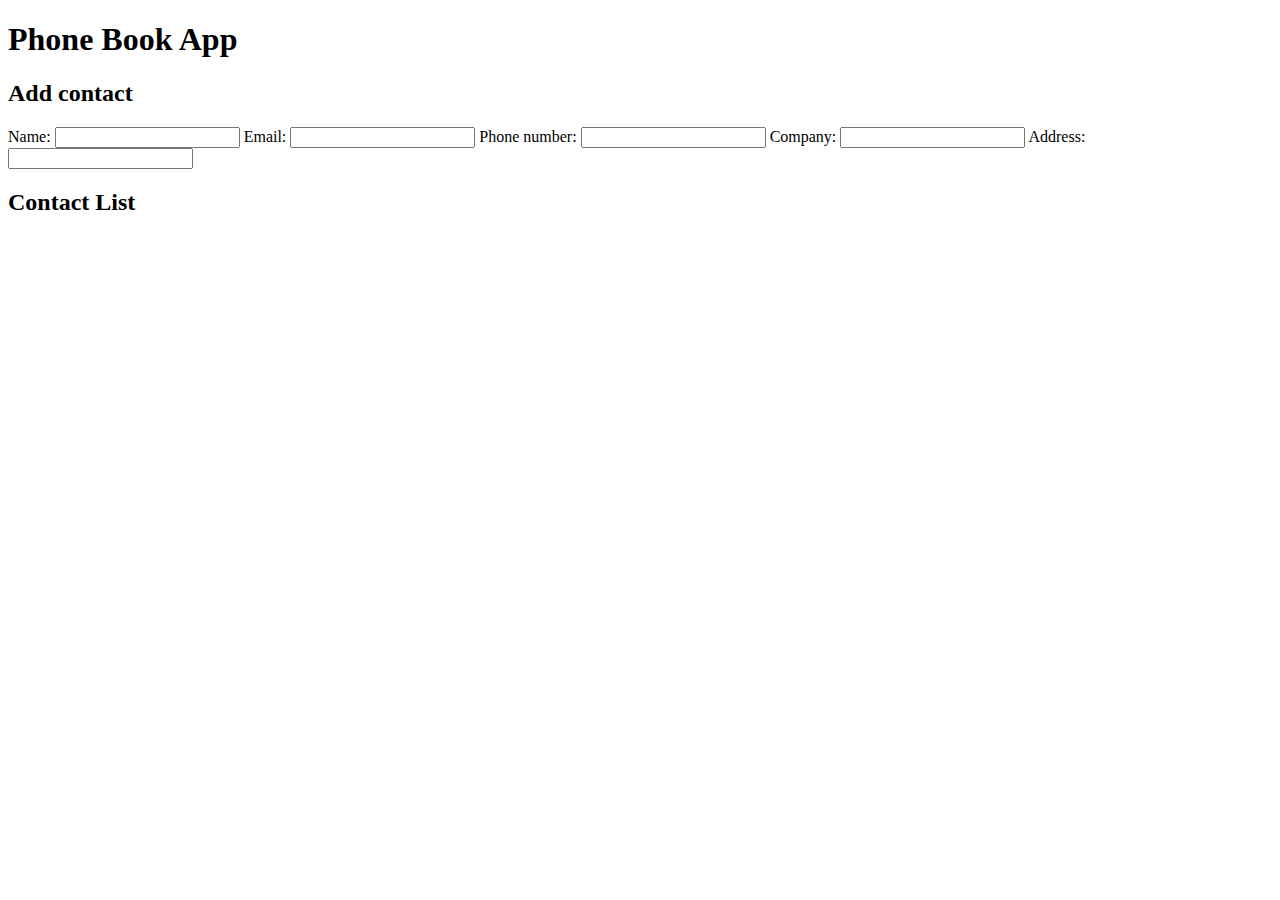
==== 20_js_objecs2/index.html @ c1bf8428 "added css" ====
<!DOCTYPE html>
<html lang="en">

<head>
    <meta charset="UTF-8">
    <meta http-equiv="X-UA-Compatible" content="IE=edge">
    <meta name="viewport" content="width=, initial-scale=1.0">
    <link href="/script.js">
    <link href="/style.css">
    <title>PhoneBook</title>
</head>

<body>
    <h1>Phone Book App</h1>
    <div id="addContactContainer">
        <h2>Add contact</h2>
        <form id="addContactForm">
            <label for="contactName">Name:</label>
            <input type="text" id="contactName">

            <label for="contactEmail">Email:</label>
            <input type="text" id="contactEmail">

            <label for="contactPhone">Phone number:</label>
            <input type="text" id="contactPhone">

            <label for="contactCompany">Company:</label>
            <input type="text" id="contactCompany">

            <label for="contactAddress">Address:</label>
            <input type="text" id="contactAddress">
        </form>
    </div>

    <div id="contactListContainer">
        <h2>Contact List</h2>
        <ul id="contactList">


        </ul>

    </div>
</body>

</html>
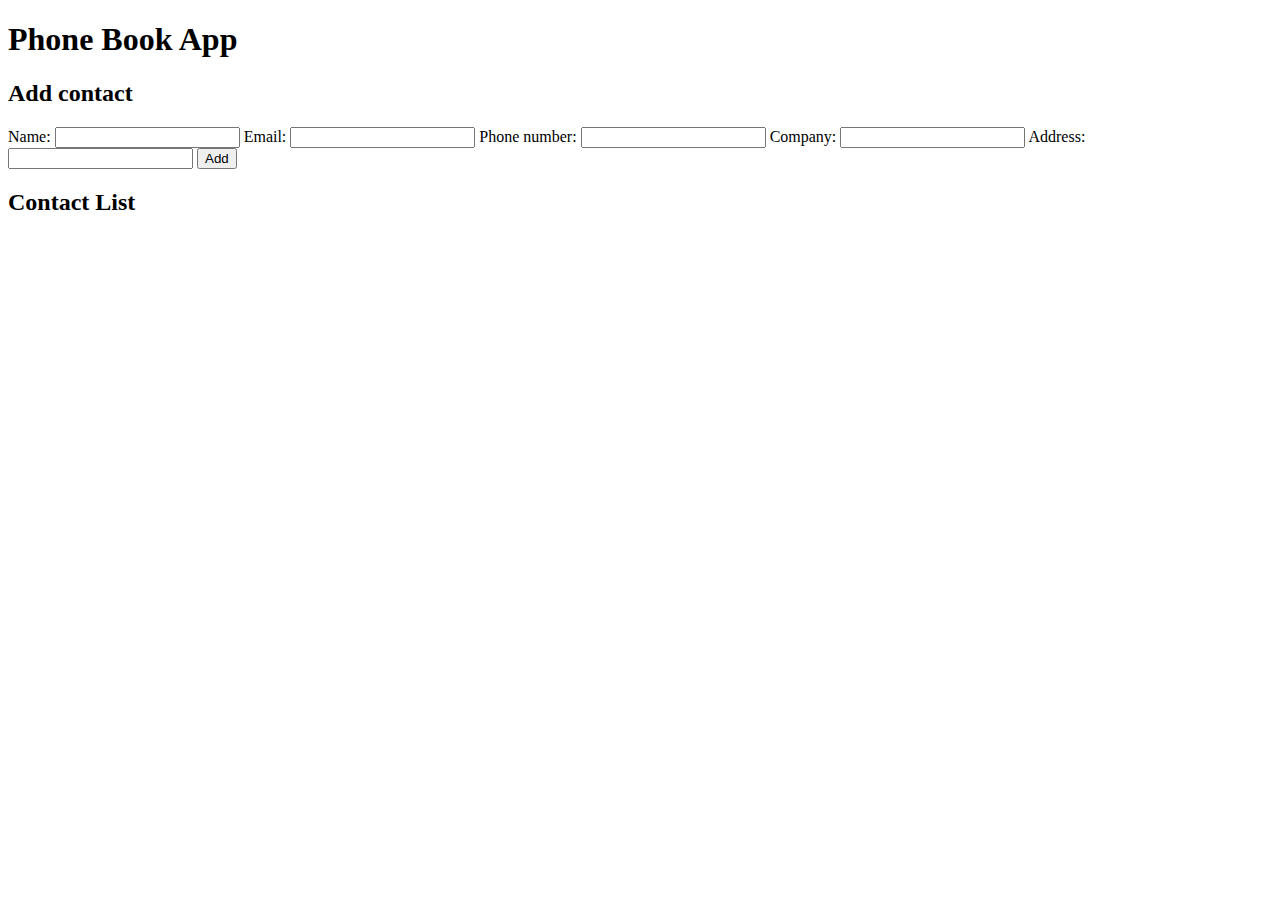
==== commit 001874cf: "HW_20" ====
--- a/20_js_objecs2/index.html
+++ b/20_js_objecs2/index.html
@@ -1,15 +1,13 @@
 <!DOCTYPE html>
 <html lang="en">
-
 <head>
     <meta charset="UTF-8">
     <meta http-equiv="X-UA-Compatible" content="IE=edge">
-    <meta name="viewport" content="width=, initial-scale=1.0">
-    <link href="/script.js">
-    <link href="/style.css">
-    <title>PhoneBook</title>
+    <meta name="viewport" content="width=device-width, initial-scale=1.0">
+    <link rel="stylesheet" href="./style.css">
+    <script src="./script.js" defer></script>
+    <title>Phone Book</title>
 </head>
-
 <body>
     <h1>Phone Book App</h1>
     <div id="addContactContainer">
@@ -29,17 +27,15 @@
 
             <label for="contactAddress">Address:</label>
             <input type="text" id="contactAddress">
+
+            <button id="addContact">Add</button>
         </form>
     </div>
-
     <div id="contactListContainer">
         <h2>Contact List</h2>
         <ul id="contactList">
 
-
         </ul>
-
     </div>
 </body>
-
 </html>